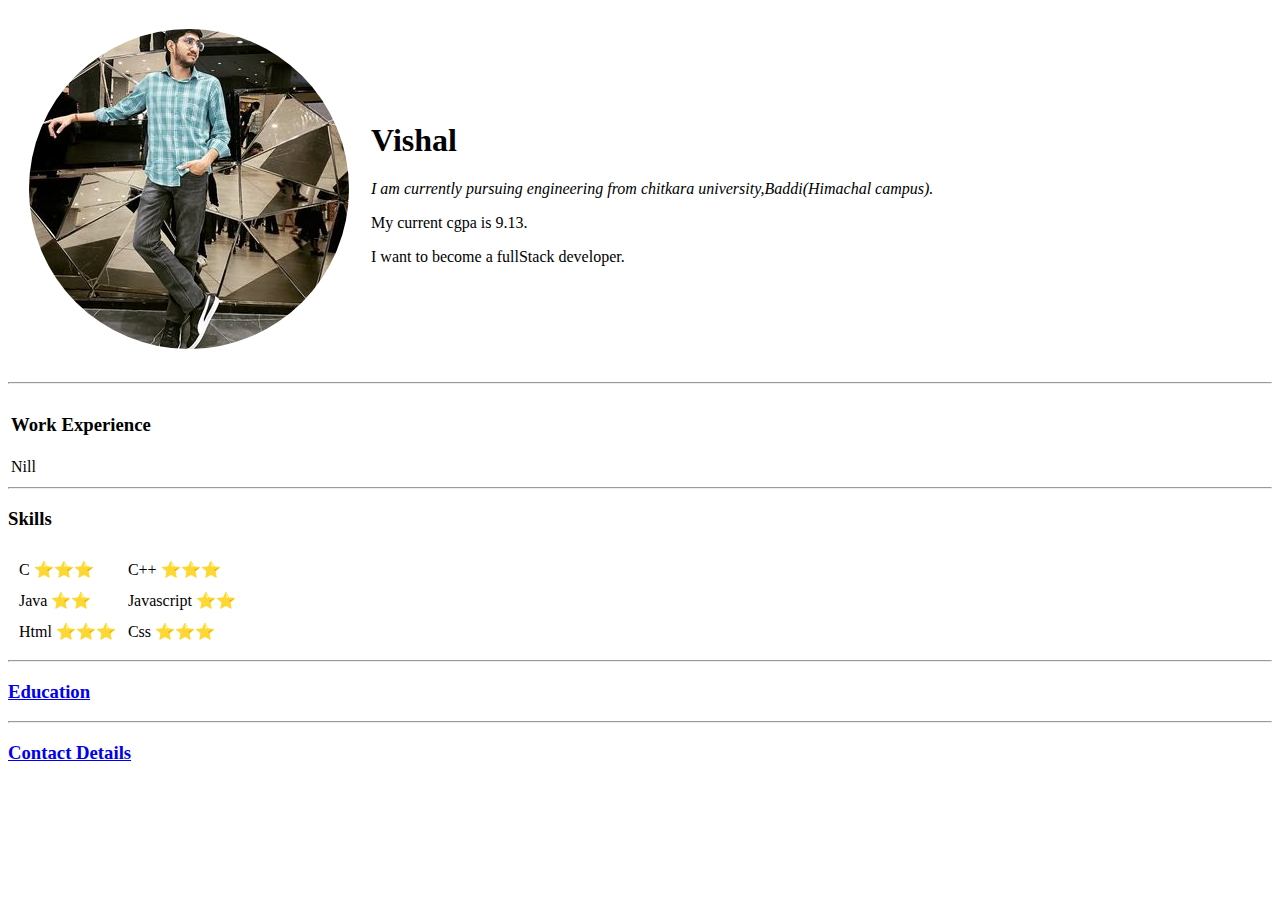
==== index.html @ f27211e9 "Add initial cv website files" ====
<!DOCTYPE html>
<html lang="en">
<head>
    <meta charset="UTF-8">
    <meta name="viewport" content="width=device-width, initial-scale=1.0">
    <title>My bio data</title>
    <style>
        img{
            border-radius: 50%;
        }
    </style>
</head>
<body>
    
    <!--<img src="https://i.ibb.co/0Y9d121/vishal.jpg" alt="vishal" border="0">-->
    
    <!--
        image link
    <a href="https://imgbb.com/"><img src="https://i.ibb.co/0Y9d121/vishal.jpg" alt="vishal" border="0">
    </a>
    <br />
    <a target='_blank' href='https://dedupelist.com/'>delete duplicates</a><br />
    -->
    <table cellspacing="20">
        <tr>
            <td><img src="vishal.jpg" alt="vishal mor" ></td>
            <td>
                <h1>Vishal</h1>
                <P><em>I am currently pursuing engineering from chitkara university,Baddi(Himachal campus). </em></P>
                <p>My current cgpa is 9.13.</p>
                <p>I want to become a fullStack developer.</p></td>
        </tr>
    </table>
    <hr>
    
    <table>
        <tr>
            <th><h3>Work Experience</h3></th>
    </tr>
    <tr>
        <td>Nill</td>
    </tr>
    </table>
    <hr>
    <h3>Skills</h3>
    <table cellspacing="10">
        <tr>
            <td>C ⭐⭐⭐</td>
            <td>C++ ⭐⭐⭐</td>
        </tr>
        <tr>
            <td>Java ⭐⭐</td>
            <td>Javascript ⭐⭐</td>
        </tr>
        <tr>
            <td>Html ⭐⭐⭐</td>
            <td>Css ⭐⭐⭐</td>
        </tr>
    </table>
    <hr>
    
    <h3><a href="Education.html" target="_blank">Education</a></h3>
    <hr>
    
    <h3><a href="contact.html" target="_blank">Contact Details  </a></h3>
</body>
</html>
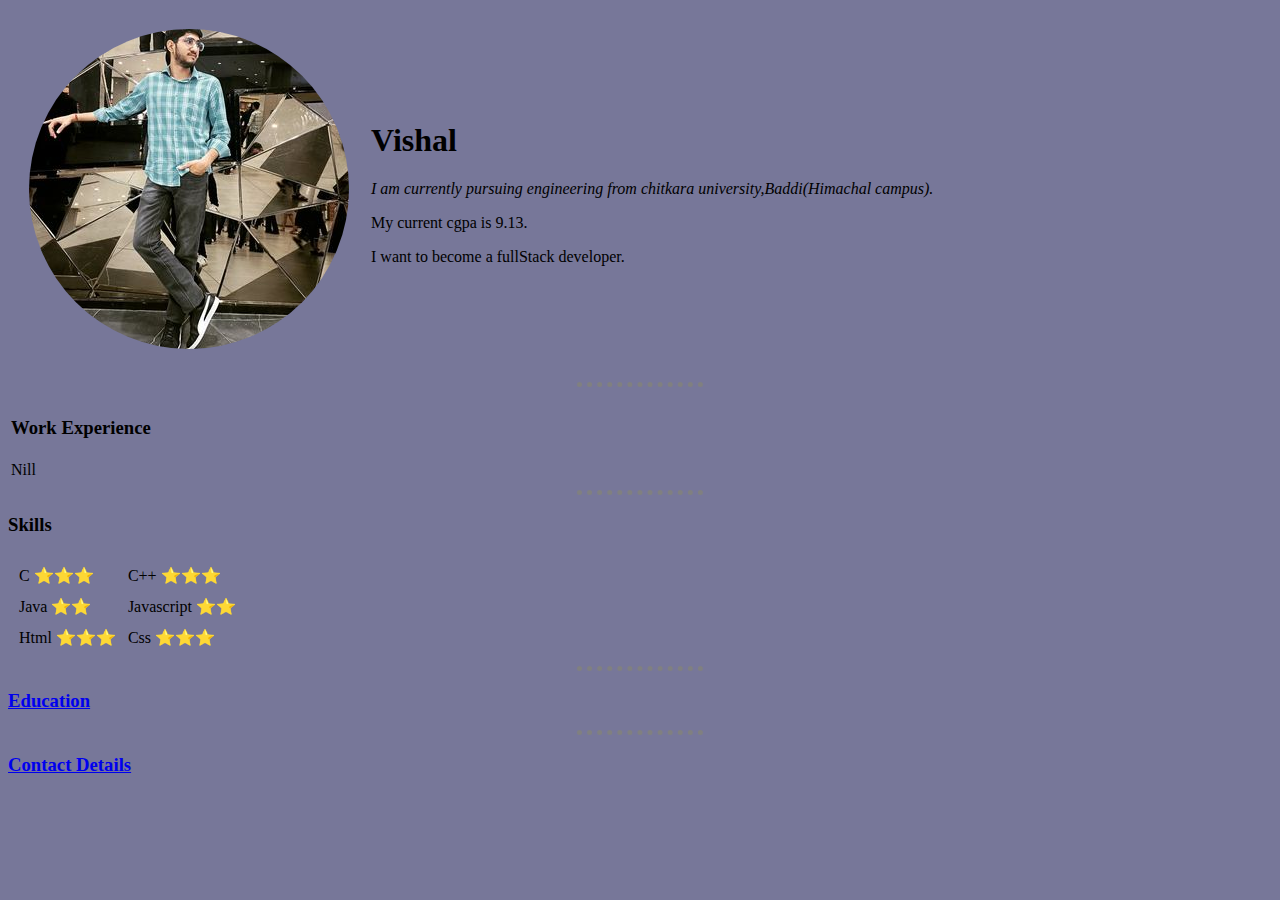
==== commit 93ed5d9a: "Update index.html" ====
--- a/index.html
+++ b/index.html
@@ -4,11 +4,7 @@
     <meta charset="UTF-8">
     <meta name="viewport" content="width=device-width, initial-scale=1.0">
     <title>My bio data</title>
-    <style>
-        img{
-            border-radius: 50%;
-        }
-    </style>
+    <link rel="stylesheet" href="style.css">
 </head>
 <body>
     
@@ -64,4 +60,4 @@
     
     <h3><a href="contact.html" target="_blank">Contact Details  </a></h3>
 </body>
-</html>+</html>
--- a/style.css
+++ b/style.css
@@ -0,0 +1,14 @@
+img{
+    border-radius: 50%;
+}
+body{
+    /*background-color:  #777799;
+    background-color:  rgb(153, 102, 153);*/
+    background-color: #777799;
+}
+hr{
+    border-style: dotted none none;
+    width: 10%;
+    border-color: grey;
+    border-width: 5px;
+}